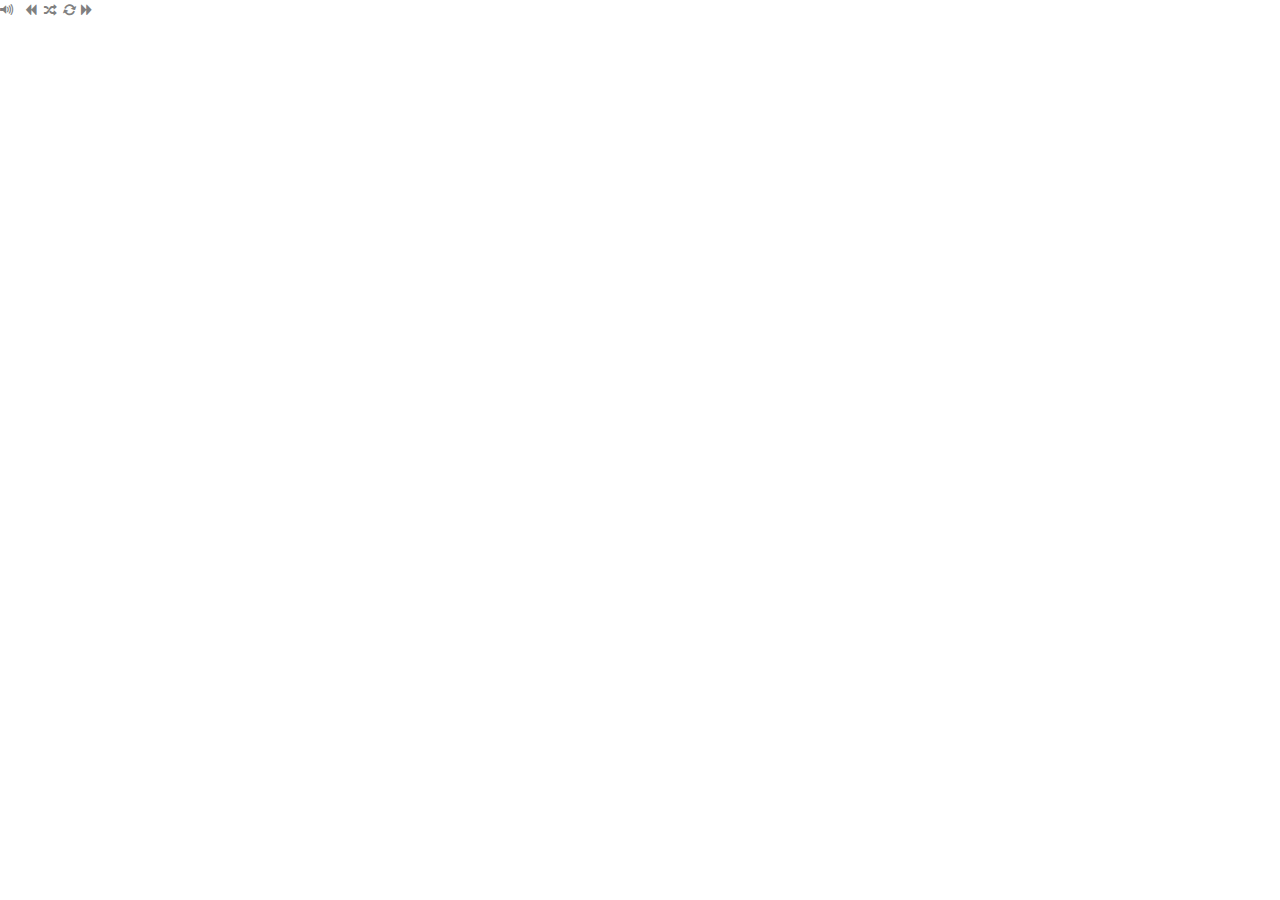
==== numbers.html @ 1683983f "numbers first shot" ====
<!DOCTYPE html>
<html class="fullHeight">
  <head>
    <title>מספרים</title>
    <!-- Bootstrap -->
    <link href="bootstrap/css/bootstrap.min.css" rel="stylesheet">
    <link href="bootstrap/css/bootstrap-responsive.min.css" rel="stylesheet">
    <link href="fortawesome/css/font-awesome.css" rel="stylesheet">
    <style type="text/css">
      .fullHeight {
        height: 100%;
      }
      .absolute {
        position: absolute;
        top: 0;
        left: 0;
      }
      .minHeight {
        min-height: 100%;
      }
      .zindex {
        z-index: 5;
      }
      i {
        cursor: pointer;
      }
      [class^="icon-"] {
          background-position: 14px, 14px;
          background-image: url();
          color: grey;
      }
      @font-face {
        font-family: 'FontAwesome';
        src: url('fortawesome/font/fontawesome-webfont.eot');
        src: url('fortawesome/font/fontawesome-webfont.eot?#iefix') format('embedded-opentype'),
           url('fortawesome/font/fontawesome-webfont.woff') format('woff'),
           url('fortawesome/font/fontawesome-webfont.ttf') format('truetype'),
           url('fortawesome/font/fontawesome-webfont.svg#FontAwesome') format('svg');
        font-weight: normal;
        font-style: normal;
      }      
    </style>
  </head>
  <body class="fullHeight">
    <div class="absolute zindex">
    <i class="icon-volume-up"></i>
    &nbsp;
    <i class="icon-backward"></i>
    <i class="icon-random"></i>  
    <i class="icon-refresh"></i>  
    <i class="icon-forward"></i>
    </div>
    <div class="row minHeight absolute">
    <div class="span12 minHeight" id="canvasDiv"></div>
    </div>
    <script src="http://code.jquery.com/jquery-latest.js"></script>
    <script src="bootstrap/js/bootstrap.min.js"></script>
    <script src="js/numbers.js"></script>
    <script type="text/javascript">
      $(window).load(function() {
        numberCanvas.init();
        numberCanvas.redraw();              
      });
    </script>
  </body>
</html>
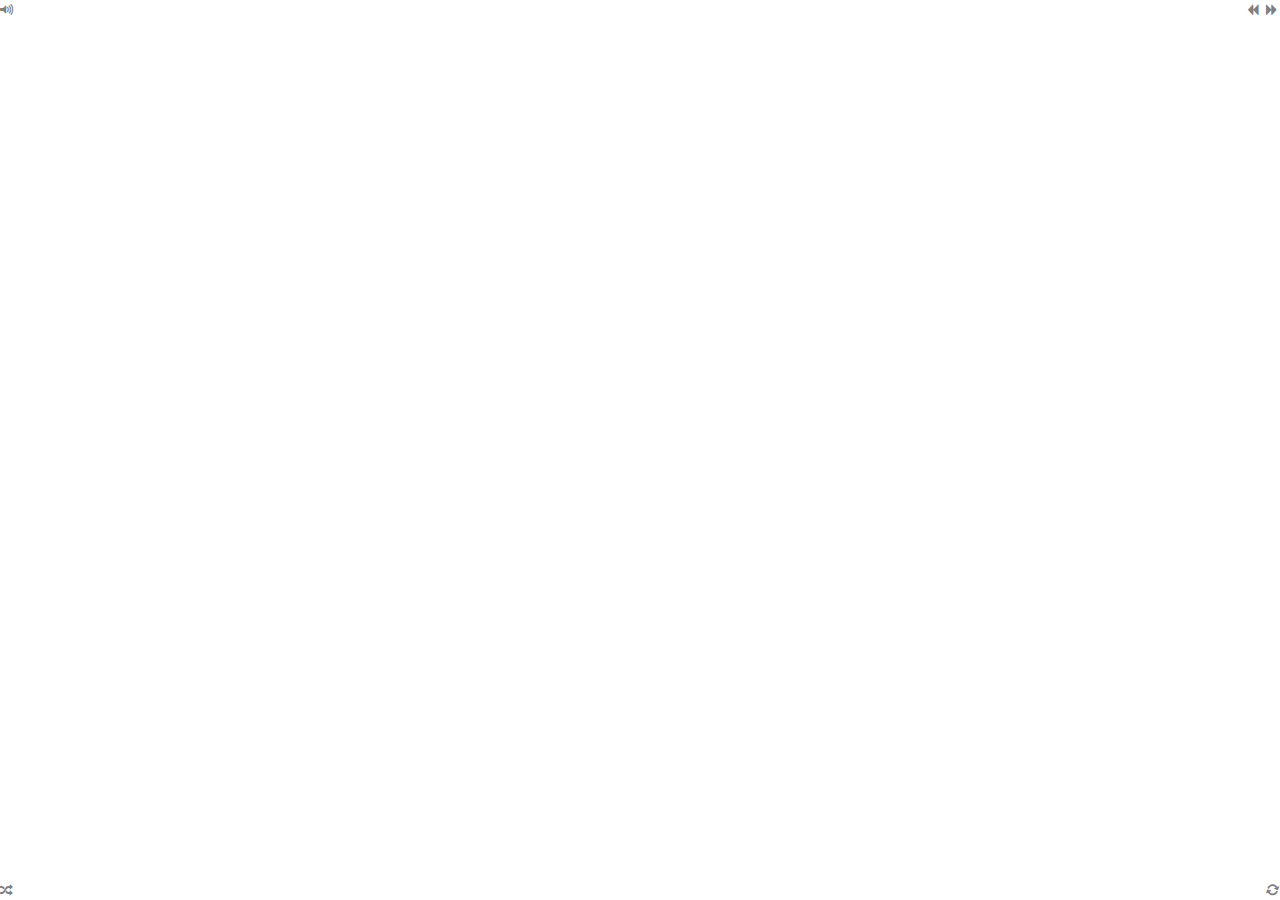
==== commit 8663ac9b: "add sounds and adjust" ====
--- a/numbers.html
+++ b/numbers.html
@@ -1,66 +1,97 @@
 <!DOCTYPE html>
 <html class="fullHeight">
-  <head>
+<head>
     <title>מספרים</title>
+    <meta name="HandheldFriendly" content="true" />
+    <meta name="viewport" content="width=device-width, height=device-height, user-scalable=no" />
+    <script type="text/javascript" charset="utf-8" src="cordova-1.9.0.js"></script>
+    <script type="text/javascript" charset="utf-8" src="http://code.jquery.com/jquery-latest.js"></script>
+    <script type="text/javascript" charset="utf-8" src="bootstrap/js/bootstrap.min.js"></script>
+    <script type="text/javascript" charset="utf-8" src="js/numbers.js"></script>
     <!-- Bootstrap -->
     <link href="bootstrap/css/bootstrap.min.css" rel="stylesheet">
     <link href="bootstrap/css/bootstrap-responsive.min.css" rel="stylesheet">
     <link href="fortawesome/css/font-awesome.css" rel="stylesheet">
     <style type="text/css">
-      .fullHeight {
-        height: 100%;
-      }
-      .absolute {
-        position: absolute;
-        top: 0;
-        left: 0;
-      }
-      .minHeight {
-        min-height: 100%;
-      }
-      .zindex {
-        z-index: 5;
-      }
-      i {
-        cursor: pointer;
-      }
-      [class^="icon-"] {
-          background-position: 14px, 14px;
-          background-image: url();
-          color: grey;
-      }
-      @font-face {
-        font-family: 'FontAwesome';
-        src: url('fortawesome/font/fontawesome-webfont.eot');
-        src: url('fortawesome/font/fontawesome-webfont.eot?#iefix') format('embedded-opentype'),
-           url('fortawesome/font/fontawesome-webfont.woff') format('woff'),
-           url('fortawesome/font/fontawesome-webfont.ttf') format('truetype'),
-           url('fortawesome/font/fontawesome-webfont.svg#FontAwesome') format('svg');
-        font-weight: normal;
-        font-style: normal;
-      }      
+        body {
+          overflow: hidden;
+        }
+        .fullHeight {
+            height: 100%;
+        }
+        .absolute {
+            position: absolute;
+        }
+        .top {
+            top: 0;
+        }
+        .bottom {
+            bottom: 0;
+        }
+        .left {
+            left: 0;
+        }
+        .right {
+            right: 0;
+        }
+        .minHeight {
+            min-height: 100%;
+        }
+        .zindex {
+            z-index: 5;
+        }
+        i {
+            cursor: pointer;
+        }
+        [class^="icon-"] {
+            background-position: 14px, 14px;
+            background-image: url();
+            color: grey;
+        }
+        @font-face {
+            font-family: 'FontAwesome';
+            src: url('fortawesome/font/fontawesome-webfont.eot');
+            src: url('fortawesome/font/fontawesome-webfont.eot?#iefix') format('embedded-opentype'),
+            url('fortawesome/font/fontawesome-webfont.woff') format('woff'),
+            url('fortawesome/font/fontawesome-webfont.ttf') format('truetype'),
+            url('fortawesome/font/fontawesome-webfont.svg#FontAwesome') format('svg');
+            font-weight: normal;
+            font-style: normal;
+        }
     </style>
-  </head>
-  <body class="fullHeight">
-    <div class="absolute zindex">
+</head>
+<body class="fullHeight">
+<div class="absolute zindex left top">
     <i class="icon-volume-up"></i>
-    &nbsp;
+</div>
+<div class="absolute zindex right top">
     <i class="icon-backward"></i>
-    <i class="icon-random"></i>  
-    <i class="icon-refresh"></i>  
     <i class="icon-forward"></i>
-    </div>
-    <div class="row minHeight absolute">
+</div>
+<div class="absolute zindex left bottom">
+    <i class="icon-random"></i>
+</div>
+<div class="absolute zindex right  bottom">
+    <i class="icon-refresh"></i>
+</div>
+<div class="absolute minHeight" id="canvasDiv"></div>
+<!--
+<div class="row minHeight absolute">
     <div class="span12 minHeight" id="canvasDiv"></div>
-    </div>
-    <script src="http://code.jquery.com/jquery-latest.js"></script>
-    <script src="bootstrap/js/bootstrap.min.js"></script>
-    <script src="js/numbers.js"></script>
-    <script type="text/javascript">
-      $(window).load(function() {
+</div>
+-->
+<audio id="play" autoplay="autoplay">
+</audio>
+<!--
+<div class="absolute zindex left" style="top:140px;">
+    <span id="width"></span>,<span id="height"></span>
+</div>
+-->
+<script type="text/javascript">
+    $(window).load(function() {
         numberCanvas.init();
-        numberCanvas.redraw();              
-      });
-    </script>
-  </body>
+        numberCanvas.redraw();
+    });
+</script>
+</body>
 </html>